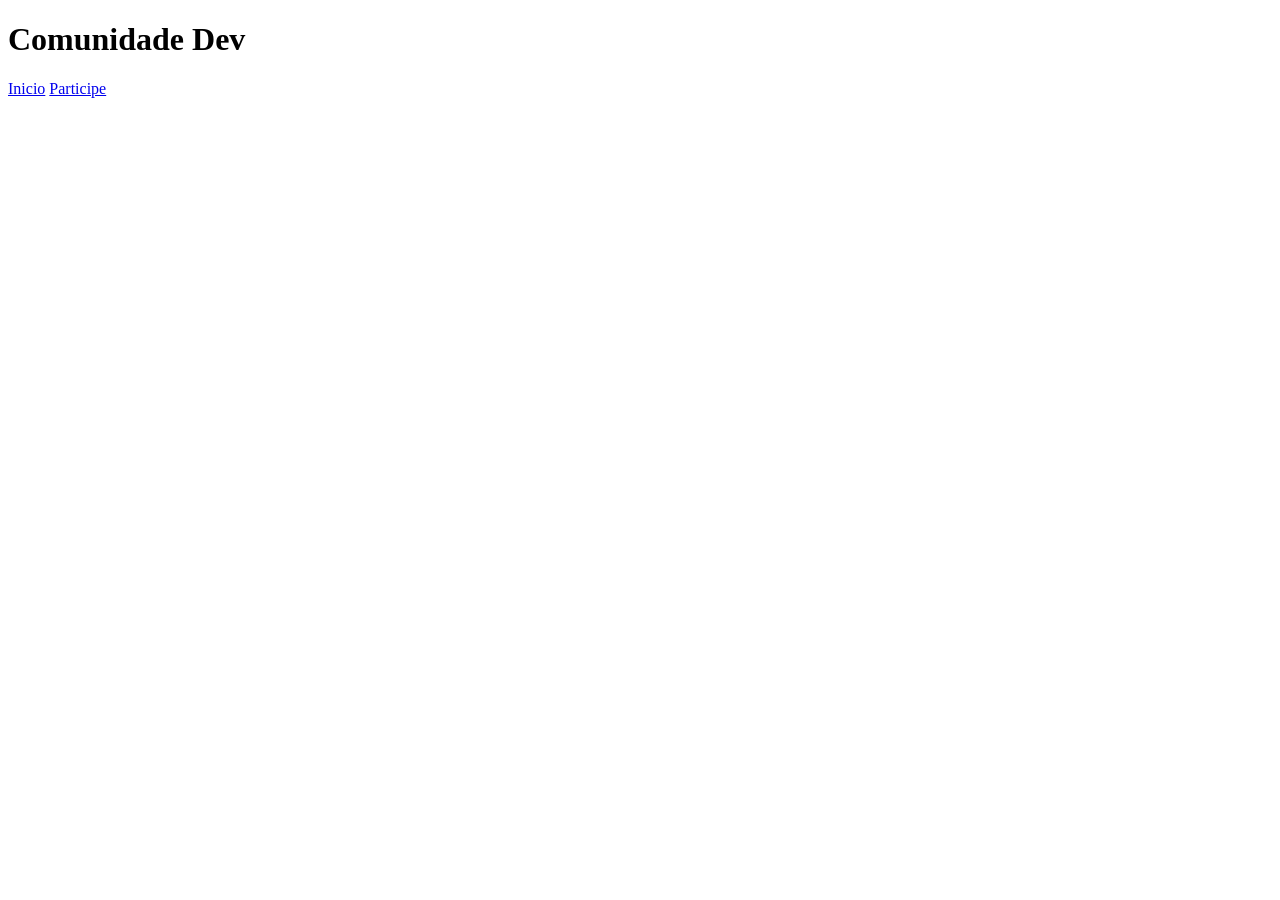
==== pages/cadastrado.html @ 06428d78 "Criando estrutura inicial de pastas e arquivos" ====
<!DOCTYPE html>
<html lang="pt-br">
<head>
    <meta charset="UTF-8">
    <meta name="viewport" content="width=device-width, initial-scale=1.0">
    <link rel="stylesheet" href="../css/style.css">
    <title>Cadastro - Comunidade Dev</title>
</head>
<body>
    <header>
        <h1>Comunidade Dev</h1>

        <nav>
            <a href="../index.html">Inicio</a>
            <a href="cadastrado.html">Participe</a>
        </nav>
    </header>
    
</body>
</html>
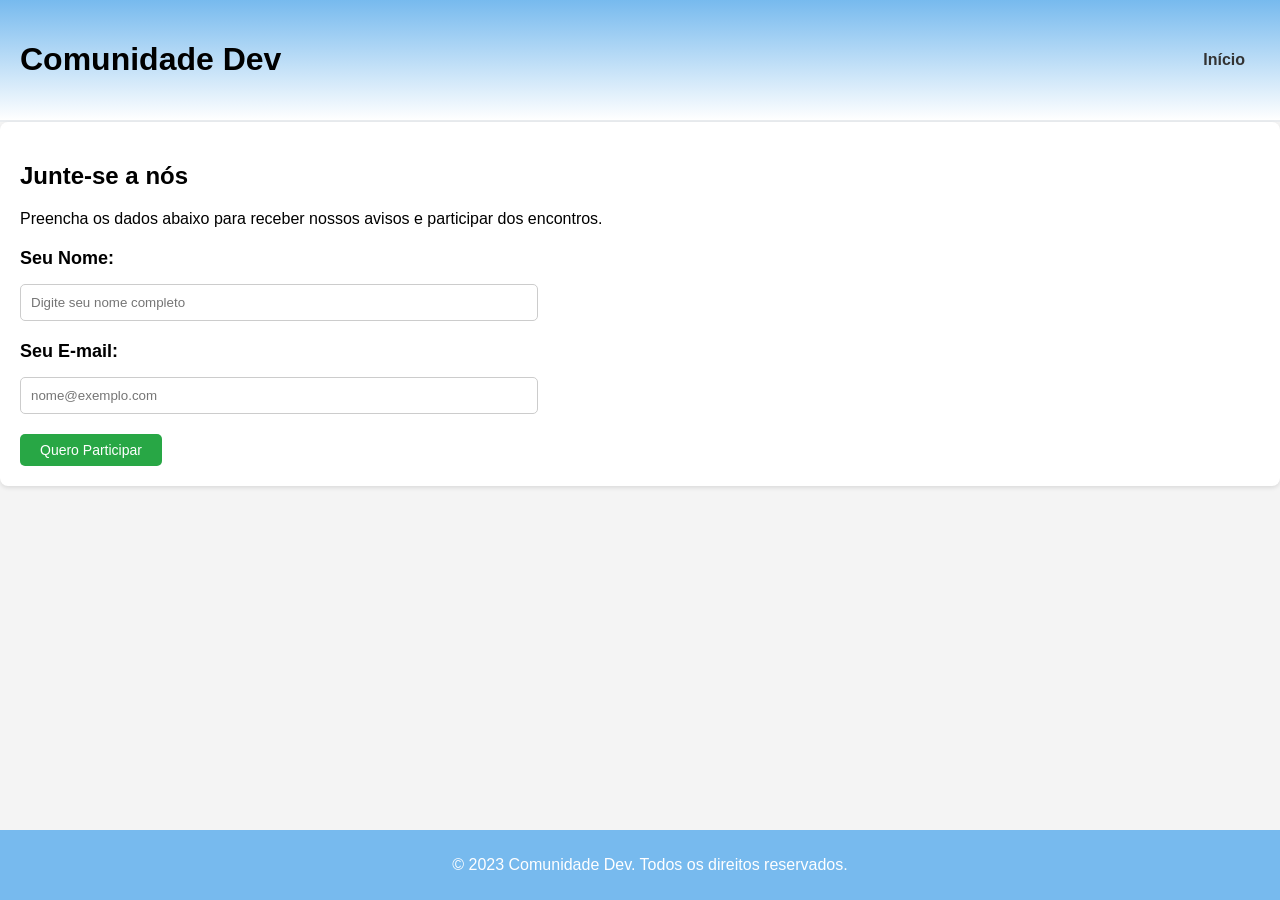
==== commit 43905414: "estilização do formulário" ====
--- a/pages/cadastrado.html
+++ b/pages/cadastrado.html
@@ -7,14 +7,30 @@
     <title>Cadastro - Comunidade Dev</title>
 </head>
 <body>
-    <header>
-        <h1>Comunidade Dev</h1>
-
-        <nav>
-            <a href="../index.html">Inicio</a>
-            <a href="cadastrado.html">Participe</a>
+    <header class="cabecalho-principal">
+        <h1 class="titulo-site">Comunidade Dev</h1>
+        <nav class="menu-navegacao">
+            <a href="../index.html" class="link-menu">Início</a>
         </nav>
     </header>
-    
+
+    <main class="conteudo-principal">
+        <h2 class="subtitulo">Junte-se a nós</h2>
+        <p class="texto-comum">Preencha os dados abaixo para receber nossos avisos e participar dos encontros.</p>
+        
+        <form class="formulario-cadastro">
+            <label for="nome" class="rotulo-campo">Seu Nome:</label>
+            <input type="text" id="nome" class="campo-entrada" placeholder="Digite seu nome completo">
+
+            <label for="email" class="rotulo-campo">Seu E-mail:</label>
+            <input type="email" id="email" class="campo-entrada" placeholder="nome@exemplo.com">
+
+            <button type="submit" class="botao-enviar">Quero Participar</button>
+        </form>
+    </main>
+
+    <footer class="rodape-site">
+        <p class="texto-rodape">© 2023 Comunidade Dev. Todos os direitos reservados.</p>
+    </footer>
 </body>
 </html>
--- a/css/style.css
+++ b/css/style.css
@@ -0,0 +1,118 @@
+body {
+    background-color: #f4f4f4;
+    margin: 0;
+    font-family: Arial, sans-serif;
+    
+}
+
+
+.texto-comum, .titulo-site, .subtitulo{
+    
+ 
+    font-family: Arial, sans-serif;
+}
+
+.cabecalho-principal{
+    display: flex;
+    justify-content: space-between; 
+    align-items: center; 
+    padding: 20px;
+    border-bottom: 2px solid #e9ecef;
+    background-image: linear-gradient(rgb(119, 186, 238), white);
+}
+
+.menu-navegacao {
+    display: flex;
+    gap: 15px; 
+}
+
+.formulario-cadastro {
+    display: flex;
+    flex-direction: column; /* Coloca os campos um embaixo do outro */
+    gap: 10px;
+    margin-top: 20px;
+}
+
+
+.campo-entrada {
+    width: 40%;
+    align-self: flex-start;
+    padding: 10px;
+    border: 1px solid #cccccc;
+    border-radius: 5px;
+    margin-bottom: 10px;
+}
+
+.rotulo-campo {
+    font-size: 18px;
+    font-weight: bold;
+    margin-bottom: 5px; 
+}
+
+.botao-enviar {
+    background-color: #28a745;
+    color: white;
+    padding: 8px 20px; 
+    font-size: 14px; 
+    border: none;
+    border-radius: 5px;
+    cursor: default;
+    transition: background-color 0.3s ease; 
+    width: fit-content;
+    align-self: flex-start;
+}
+
+.botao-enviar:hover {
+    background-color: #218838;
+}
+
+
+.rodape-site {
+    position: fixed;
+    bottom: 0;
+    left: 0;
+    width: 100%;;
+    background-color: rgb(119, 186, 238);
+    color: white;
+    text-align: center;
+    padding: 10px;
+}
+
+.link-menu {
+
+    text-decoration: none;
+    color: #333;
+    font-weight: bold;
+    padding: 10px 15px;
+    border-radius: 5px;  
+}
+
+.container-layout {
+    display: flex;
+    gap: 30px;
+    padding: 20px;
+    max-width: 1200px;
+    margin: 10px auto; 
+}
+.conteudo-principal {
+    flex: 3;
+    padding: 20px;
+    background-color: #ffffff;
+    border-radius: 8px;
+    box-shadow: 0 2px 4px rgba(0, 0, 0, 0.1);
+}
+
+.barra-lateral {
+    flex: 1;
+    background-color: #efebe9;
+    padding: 20px;
+    border-radius: 8px;
+}
+
+.link-menu {
+    transition: background-color 0.3s ease, color 0.3s ease;
+}
+.link-menu:hover {
+    background-color: #007bff;
+    color: #ffffff;
+}
